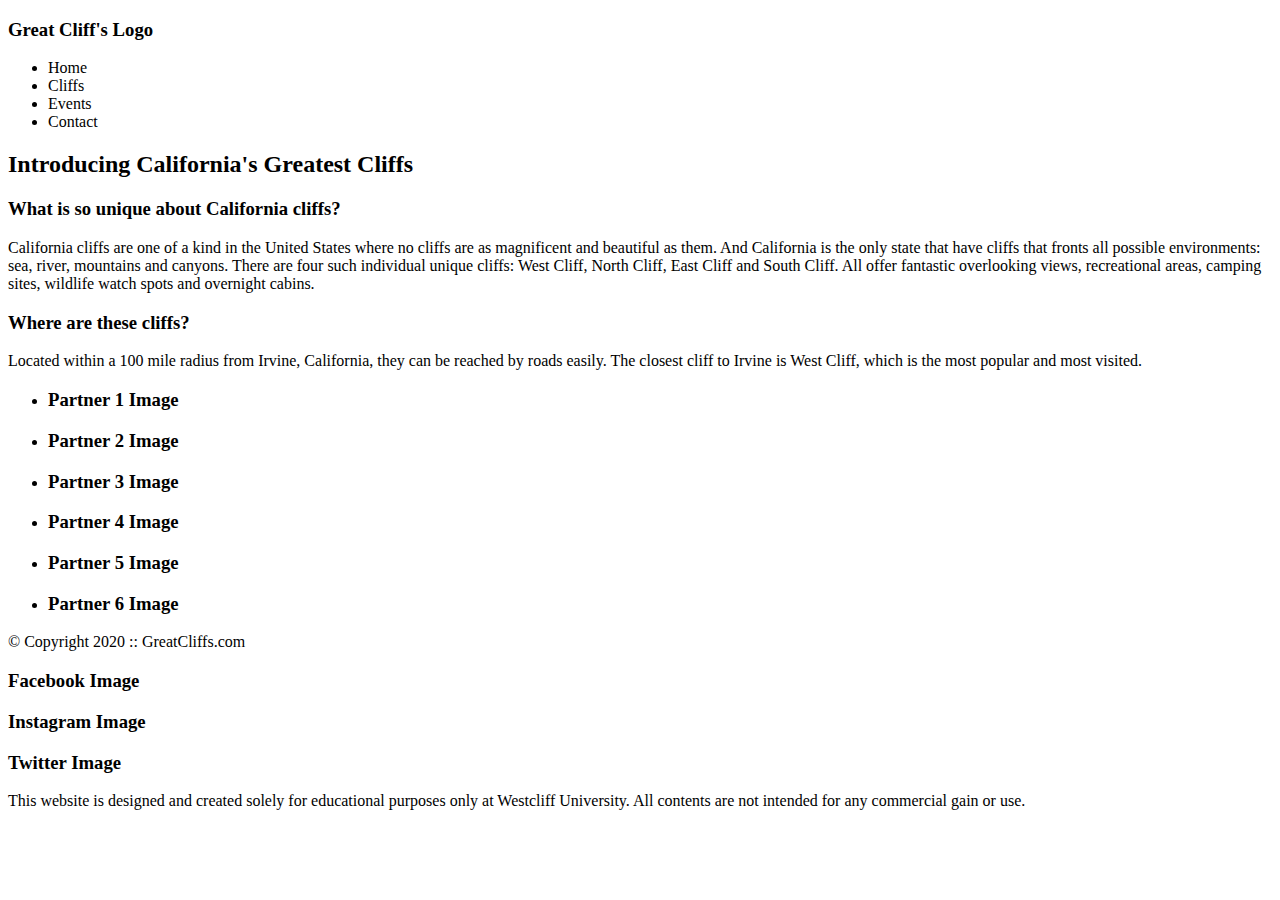
==== index.html @ 24663417 "week1 day1 hw" ====
<!DOCTYPE html>
<head>
    <title></title>
    <meta charset="utf-8">
</head>
<body>
    <!-- Container to wrap everything -->
    <div id="container">
        <header>
            <!-- Main Header -->
            <div class="main-header">
                <div class="logo">
                    <h3>Great Cliff's Logo</h3>
                    <!-- Main Menu -->
                    <nav class="main-menu">
                        <ul>
                            <li>Home</li>
                            <li>Cliffs</li>
                            <li>Events</li>
                            <li>Contact</li>
                        </ul>
                    </nav>
                </div>
            </div>
        </header>
        <!-- Main Content -->
        <main>
            <h2>Introducing California's Greatest Cliffs</h2>
            <h3>What is so unique about California cliffs?</h3>
            <p>California cliffs are one of a kind in the United States where no cliffs are as magnificent and beautiful as them. And California is the only state that have cliffs that fronts all possible environments: sea, river, mountains and canyons. There are four such individual unique cliffs: West Cliff, North Cliff, East Cliff and South Cliff. All offer fantastic overlooking views, recreational areas, camping sites, wildlife watch spots and overnight cabins.</p>
            <h3>Where are these cliffs?</h3>
            <p>Located within a 100 mile radius from Irvine, California, they can be reached by roads easily. The closest cliff to Irvine is West Cliff, which is the most popular and most visited.</p>
        </main>
        <section>
            <ul id="partners">
                <li class="partner"><h3>Partner 1 Image</h3></li>
                <li class="partner"><h3>Partner 2 Image</h3></li>
                <li class="partner"><h3>Partner 3 Image</h3></li>
                <li class="partner"><h3>Partner 4 Image</h3></li>
                <li class="partner"><h3>Partner 5 Image</h3></li>
                <li class="partner"><h3>Partner 6 Image</h3></li>
            </ul>
        </section>
        <!-- Footer -->
        <footer>
            <div id="nondisclaimer">
                <div class="copy">
                    &copy; Copyright 2020 :: GreatCliffs.com
                </div>
                <div class="social">
                    <h3>Facebook Image</h3>
                    <h3>Instagram Image</h3>
                    <h3>Twitter Image</h3>
                </div>
            </div>
            <div id="disclaimer">
                <p>This website is designed and created solely for educational purposes only at Westcliff University. All contents are not intended for any commercial gain or use.</p>
            </div>
        </footer>
    </div>
</body>
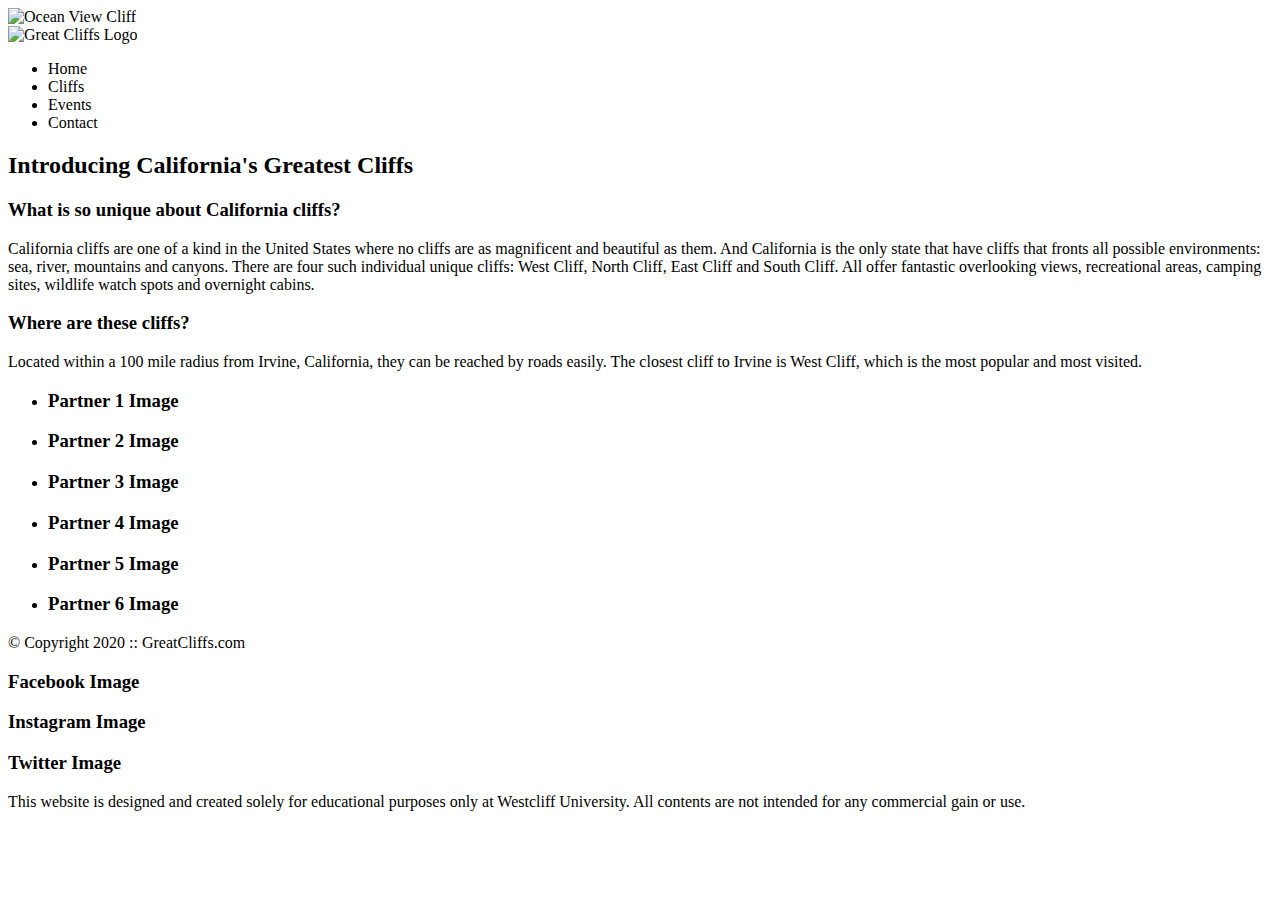
==== commit 74b4ad80: "add activities" ====
--- a/index.html
+++ b/index.html
@@ -7,10 +7,11 @@
     <!-- Container to wrap everything -->
     <div id="container">
         <header>
+        <img src="images/cliff_ocean.jpg" alt="Ocean View Cliff" width="1280" height="564">
             <!-- Main Header -->
             <div class="main-header">
                 <div class="logo">
-                    <h3>Great Cliff's Logo</h3>
+                    <img src="images/logo.png" alt="Great Cliffs Logo" width="125">
                     <!-- Main Menu -->
                     <nav class="main-menu">
                         <ul>
@@ -58,4 +59,4 @@
             </div>
         </footer>
     </div>
-</body>+</body>
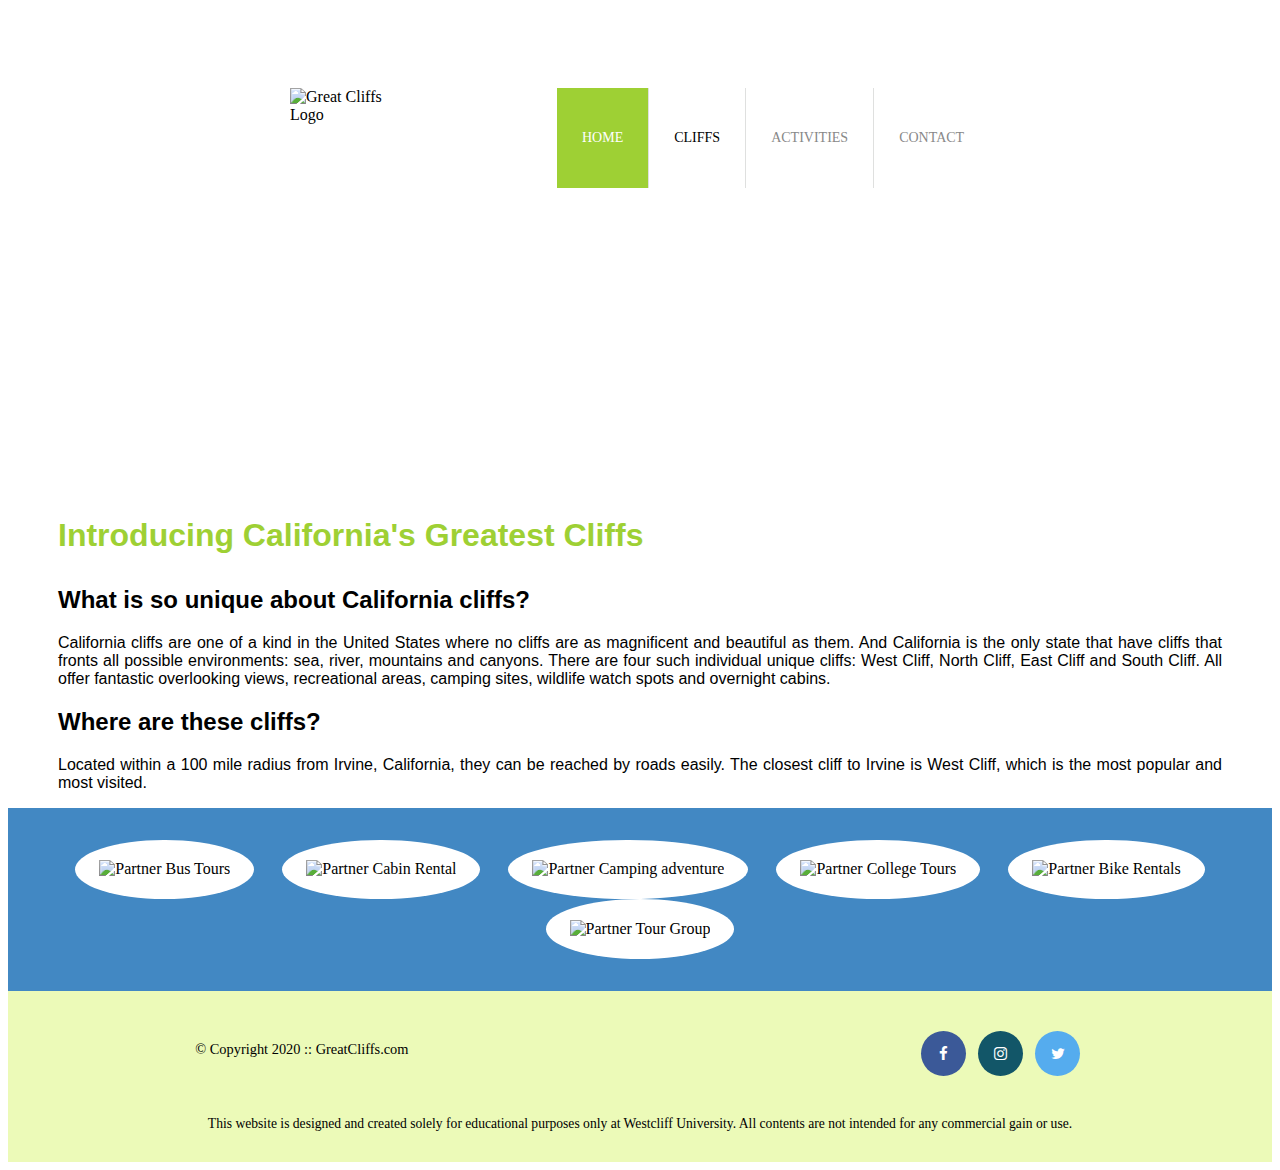
==== commit ae2b3754: "added more styling" ====
--- a/index.html
+++ b/index.html
@@ -1,13 +1,14 @@
 <!DOCTYPE html>
 <head>
-    <title></title>
+    <title>Cliffs Home</title>
     <meta charset="utf-8">
+    <link rel="stylesheet" href="https://cdnjs.cloudflare.com/ajax/libs/font-awesome/4.7.0/css/font-awesome.min.css">
+    <link rel="stylesheet" href="style.css"></link>
 </head>
-<body>
+<body id="home">
     <!-- Container to wrap everything -->
     <div id="container">
         <header>
-        <img src="images/cliff_ocean.jpg" alt="Ocean View Cliff" width="1280" height="564">
             <!-- Main Header -->
             <div class="main-header">
                 <div class="logo">
@@ -15,10 +16,10 @@
                     <!-- Main Menu -->
                     <nav class="main-menu">
                         <ul>
-                            <li>Home</li>
+                            <li class="active"><a href="index.html">Home</a></li>
                             <li>Cliffs</li>
-                            <li>Events</li>
-                            <li>Contact</li>
+                            <li><a href="activities.html">Activities</a></li>
+                            <li><a href="contact.html">Contact</a></li>
                         </ul>
                     </nav>
                 </div>
@@ -26,20 +27,33 @@
         </header>
         <!-- Main Content -->
         <main>
-            <h2>Introducing California's Greatest Cliffs</h2>
-            <h3>What is so unique about California cliffs?</h3>
+            <h1>Introducing California's Greatest Cliffs</h1>
+            <h2>What is so unique about California cliffs?</h2>
             <p>California cliffs are one of a kind in the United States where no cliffs are as magnificent and beautiful as them. And California is the only state that have cliffs that fronts all possible environments: sea, river, mountains and canyons. There are four such individual unique cliffs: West Cliff, North Cliff, East Cliff and South Cliff. All offer fantastic overlooking views, recreational areas, camping sites, wildlife watch spots and overnight cabins.</p>
-            <h3>Where are these cliffs?</h3>
+            <h2>Where are these cliffs?</h2>
             <p>Located within a 100 mile radius from Irvine, California, they can be reached by roads easily. The closest cliff to Irvine is West Cliff, which is the most popular and most visited.</p>
         </main>
+        <!-- Partners -->
         <section>
             <ul id="partners">
-                <li class="partner"><h3>Partner 1 Image</h3></li>
-                <li class="partner"><h3>Partner 2 Image</h3></li>
-                <li class="partner"><h3>Partner 3 Image</h3></li>
-                <li class="partner"><h3>Partner 4 Image</h3></li>
-                <li class="partner"><h3>Partner 5 Image</h3></li>
-                <li class="partner"><h3>Partner 6 Image</h3></li>
+                <li class="partner">
+                    <img src="images/partners/partner-bustour.png" alt="Partner Bus Tours">
+                </li>
+                <li class="partner">
+                    <img src="images/partners/partner-cabinrental.png" alt="Partner Cabin Rental">
+                </li>
+                <li class="partner">
+                    <img src="images/partners/partner-campingadv.png" alt="Partner Camping adventure">
+                </li>
+                <li class="partner">
+                    <img src="images/partners/partner-collegetours.png" alt="Partner College Tours">
+                </li>
+                <li class="partner">
+                    <img src="images/partners/partner-rentalbike.png" alt="Partner Bike Rentals">
+                </li>
+                <li class="partner">
+                    <img src="images/partners/partner-tourgroup.png" alt="Partner Tour Group">
+                </li>
             </ul>
         </section>
         <!-- Footer -->
@@ -49,9 +63,9 @@
                     &copy; Copyright 2020 :: GreatCliffs.com
                 </div>
                 <div class="social">
-                    <h3>Facebook Image</h3>
-                    <h3>Instagram Image</h3>
-                    <h3>Twitter Image</h3>
+                    <a href="#" class="fa fa-facebook"></a>
+                    <a href="#" class="fa fa-instagram"></a>
+                    <a href="#" class="fa fa-twitter"></a>
                 </div>
             </div>
             <div id="disclaimer">
--- a/style.css
+++ b/style.css
@@ -0,0 +1,262 @@
+/* Header */
+header {
+    width: 100%;
+    min-height: 400px;
+    padding-top: 3em;
+}
+#home header {
+    background: no-repeat url(images/cliff_ocean.jpg);
+    background-size: 1500px;
+}
+.main-header {
+    background-color: rgb(255, 255, 255, 0.8);
+    width: 700px;
+    margin: 2em auto 0 auto;
+    min-height: 100px;
+    height: 100px;
+}
+
+/* Navigation */
+.main-header .logo img {
+    width: 100px;
+    height: 100px;
+    margin: 0 2em 0 0;
+    float: left;
+}
+.main-menu {
+    margin-left: 227px;
+    font-weight: 400;
+}
+.main-menu ul li {
+    list-style-type: none;
+    /* display: inline-block; */
+    float: left;
+    padding-left: 25px;
+    padding-right: 25px;
+    border-left: 1px solid rgba(202, 204, 202, 0.6);
+    line-height: 100px;
+    text-transform: uppercase;
+    font-size: 14px;
+}
+.main-menu ul li a {
+    text-decoration: none;
+    color: #888;
+}
+.main-menu ul li a:hover {
+    color: #9ed034;
+}
+.main-menu ul li.active {
+    background: #9ed034;
+    border: none;
+}
+.main-menu ul li.active a {
+    color: #fff;
+}
+
+/* Main */
+main h1 {
+    font-family: Arial, Helvetica, sans-serif;
+    font-weight: bold;
+    color: #9ed034;
+    padding: 40px 50px 10px 50px;
+}
+main h2 {
+    font-family: Arial, Helvetica, sans-serif;
+    padding: 0 50px 0 50px;
+}
+main p {
+    font-family: Arial, Helvetica, sans-serif;
+    padding: 0 50px;
+    text-align: justify;
+}
+
+/* Partners */
+section {
+    width: 100%;
+    background-color: #4288C3;
+}
+section #partners {
+    width: 1200px;
+    padding: 2em 0 2em 0;
+    margin: 0 auto;
+    text-align: center;
+}
+section #partners .partner {
+    display: inline-block;
+    margin: 0 0.75em;
+    padding: 1.3em 1.5em;
+    background-color: #fff;
+    border-radius: 50%;
+}
+section #partners .partner img {
+    width: 90px;
+    height: 90px;
+}
+
+/* Footer */
+footer {
+    width: 100%;
+    height: 155px;
+    padding-bottom: 1em;
+    background-color: #ecfab8;
+}
+footer #nondisclaimer .copy {
+    padding: 3.5em 3.5em 3.5em 13em;
+    float: left;
+    font-size: 0.9em;
+}
+footer #nondisclaimer .social {
+    padding: 2.5em;
+    margin-right: 9.25em;
+    float: right;
+}
+footer #nondisclaimer .social .fa {
+    padding: 15px;
+    font-size: 15px;
+    width: 15px;
+    text-align: center;
+    text-decoration: none;
+    margin: 0 4px;
+    border-radius: 50%;
+}
+footer #nondisclaimer .social .fa:hover {
+    opacity: 0.7;
+}
+footer #nondisclaimer .social .fa-facebook {
+    background: #3B5998;
+    color: white;
+}
+footer #nondisclaimer .social .fa-instagram {
+    background: #125668;
+    color: white;
+}
+footer #nondisclaimer .social .fa-twitter {
+    background: #55ACEE;
+    color: white;
+}
+footer #disclaimer {
+    clear: both;
+}
+footer #disclaimer p {
+    font-size: 0.85em;
+    text-align: center;
+}
+
+/* Activities */
+#activities header {
+    background: no-repeat url(images/runfly.jpg);
+    background-size: 1500px;
+}
+table {
+    width: 1000px;
+    margin: 4em 4em 4em 4em;
+    font-family: Arial, Helvetica, sans-serif;
+}
+caption {
+    background: #852B1B;
+    height: 40px;
+    color: #fff;
+    font-size: 1.3em;
+    font-weight: bold;
+    padding-top: 0.7em;
+}
+thead {
+    background-color: #BDE1FF;
+}
+tbody {
+    background: #EEFFE6;
+    text-align: center;
+}
+th, td {
+    width: 225px;
+    height: 75px;
+    vertical-align: middle;
+    border: solid 1px #852B1B;
+}
+th:first-child {
+    width: 125px;
+    height: 50px;
+    background: #4977D1;
+    color: #fff;
+}
+td:first-child {
+    font-weight: bold;
+    background: #BDE1FF;
+}
+
+/* Contact */
+#contact header {
+    background: no-repeat url(images/cliff_rock.jpg);
+    background-size: 1500px;
+}
+
+/* Contact Info */
+.contactinfo {
+    font-family: Arial, Helvetica, sans-serif;
+    padding-left: 50px;
+    margin-top: 30px;
+}
+.contactinfo span:first-child {
+    font-weight: bold;
+    margin-right: 5px;
+}
+.contactinfo .phone {
+    margin-bottom: 10px;
+}
+
+/* Contact Form */
+#contact form {
+    padding: 30px 50px;
+    font-family: Arial, Helvetica, sans-serif;
+}
+fieldset {
+    border: 2px solid #9ed034;
+}
+fieldset legend {
+    color: #4977D1;
+    font-weight: bold;
+    text-transform: uppercase;
+    margin-bottom: 10px;
+}
+label {
+    margin-left: 15px;
+    font-weight: bold;
+}
+input {
+    margin-left: 15px;
+    margin-bottom: 15px;
+    width: 500px;
+}
+input[type="text"],
+input[type="email"] {
+    display: block;
+    height: 1.5em;
+}
+input[type="radio"] {
+    width: 12px;
+    margin-top: 10px;
+    margin-bottom: 15px;
+}
+form .selectmenu select {
+    width: 150px;
+    margin-top: 10px;
+    margin-bottom: 20px;
+    text-align: center;
+}
+form .commentbox textarea {
+    display: block;
+    margin-left: 15px;
+    height: 170px;
+    width: 500px;
+    resize: none;
+}
+form .button input[type="submit"] {
+    background-color: #4977D1;
+    color: #fff;
+    border: 0;
+    font-size: 15px;
+    font-weight: bold;
+    height: 40px;
+    width: 150px;
+    margin: 15px 0 10px 370px;
+}
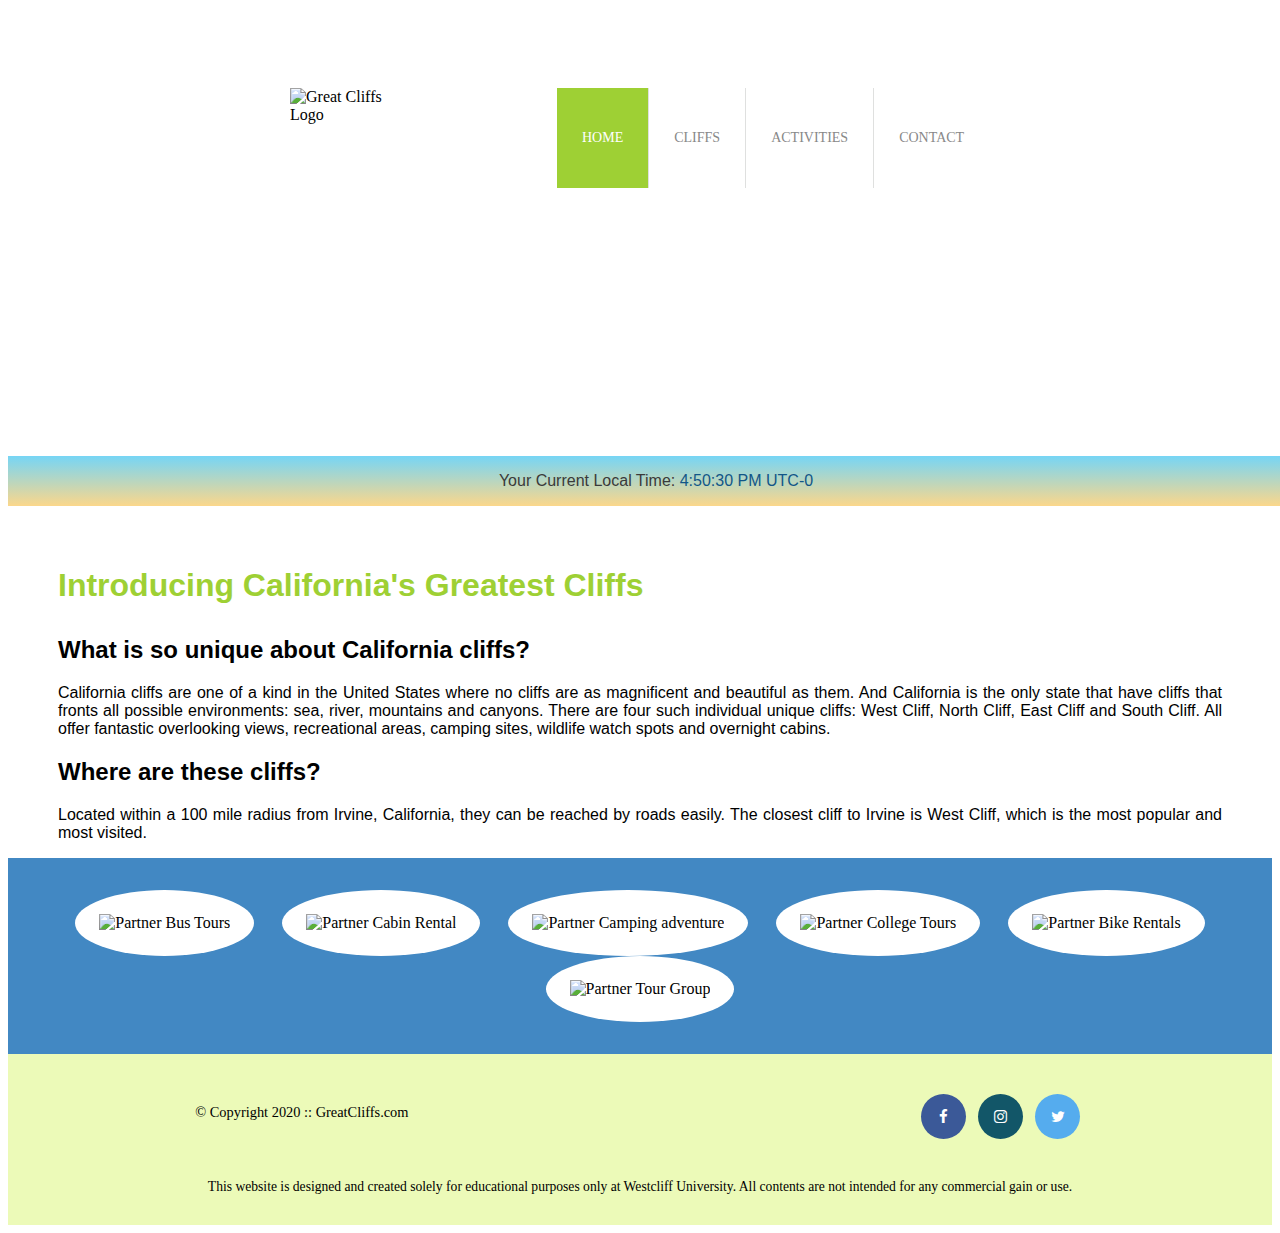
==== commit b408e03a: "Week3 day1 (#8)" ====
--- a/index.html
+++ b/index.html
@@ -17,7 +17,7 @@
                     <nav class="main-menu">
                         <ul>
                             <li class="active"><a href="index.html">Home</a></li>
-                            <li>Cliffs</li>
+                            <li><a href="cliffs.html">Cliffs</a></li>
                             <li><a href="activities.html">Activities</a></li>
                             <li><a href="contact.html">Contact</a></li>
                         </ul>
@@ -25,6 +25,10 @@
                 </div>
             </div>
         </header>
+        <section id="timeofday">
+            <span>Your Current Local Time: </span>
+            <span id="clock"></span>
+        </section>
         <!-- Main Content -->
         <main>
             <h1>Introducing California's Greatest Cliffs</h1>
@@ -73,4 +77,25 @@
             </div>
         </footer>
     </div>
+    <script>
+        const minuteDiffToTZ = {240: "ET", 300: "MT", 360: "MT", 420: "PT"}  // does not handle daylight savings
+        function currentTime() {
+            var date = new Date();
+            var hour = date.getHours();
+            var minute = date.getMinutes();
+            var second = date.getSeconds();
+            var ampm;  // "AM" or "PM"
+            var minuteDiff = date.getTimezoneOffset();
+            var timeZone;
+            minute = (minute < 10 ? "0" : "") + minute
+            second = (second < 10 ? "0" : "") + second
+            timeZone = minuteDiffToTZ[minuteDiff] || "UTC" + (minuteDiff >= 0 ? "-" : "") + minuteDiff / 60;
+            ampm = hour < 12 ? "AM" : "PM"
+            hour = hour > 12 ? hour - 12 : hour
+            var time = `${hour}:${minute}:${second} ${ampm} ${timeZone}`;
+            document.getElementById("clock").innerText = time;
+        }
+        currentTime();
+        setInterval(currentTime, 1000);
+    </script>
 </body>
--- a/style.css
+++ b/style.css
@@ -4,6 +4,8 @@
     min-height: 400px;
     padding-top: 3em;
 }
+
+/* Home */
 #home header {
     background: no-repeat url(images/cliff_ocean.jpg);
     background-size: 1500px;
@@ -29,7 +31,6 @@
 }
 .main-menu ul li {
     list-style-type: none;
-    /* display: inline-block; */
     float: left;
     padding-left: 25px;
     padding-right: 25px;
@@ -53,6 +54,18 @@
     color: #fff;
 }
 
+#timeofday {
+    background-image: linear-gradient(0deg, rgba(251, 215, 139, 1) 0%, rgba(118,213, 245, 1) 100%);
+    padding: 1em;
+    font-family: Arial, Helvetica, sans-serif;
+    color: #3a3a3a;
+    text-align: center;
+    
+}
+#timeofday #clock {
+    color: #125688;
+}
+
 /* Main */
 main h1 {
     font-family: Arial, Helvetica, sans-serif;
@@ -84,7 +97,7 @@
 section #partners .partner {
     display: inline-block;
     margin: 0 0.75em;
-    padding: 1.3em 1.5em;
+    padding: 1.5em 1.5em;
     background-color: #fff;
     border-radius: 50%;
 }
@@ -142,6 +155,35 @@
     text-align: center;
 }
 
+/* Cliffs */
+#cliffs header {
+    background: no-repeat url(images/forest_cliff.jpg);
+    background-size: 1500px;
+}
+#cliffs main .cliff-snapshots {
+    text-align: center;
+    background-color: #fff;
+    width: 1200px;
+    padding: 0 50px 50px 0;
+    margin: 0 auto;
+}
+#cliffs main .cliff-snapshots ul li {
+    display: inline-block;
+    margin: 15px 15px;
+}
+#cliffs main .cliff-snapshots ul .snapshot img {
+    width: 480px;
+    height: 230px;
+}
+#cliffs main .cliff-snapshots ul .snapshot .image-text {
+    font-family: Arial, Helvetica, sans-serif;
+    font-size: 16px;
+    font-weight: bold;
+    color: #fff;
+    padding: 10px;
+    background-color: #852B1B;
+}
+
 /* Activities */
 #activities header {
     background: no-repeat url(images/runfly.jpg);
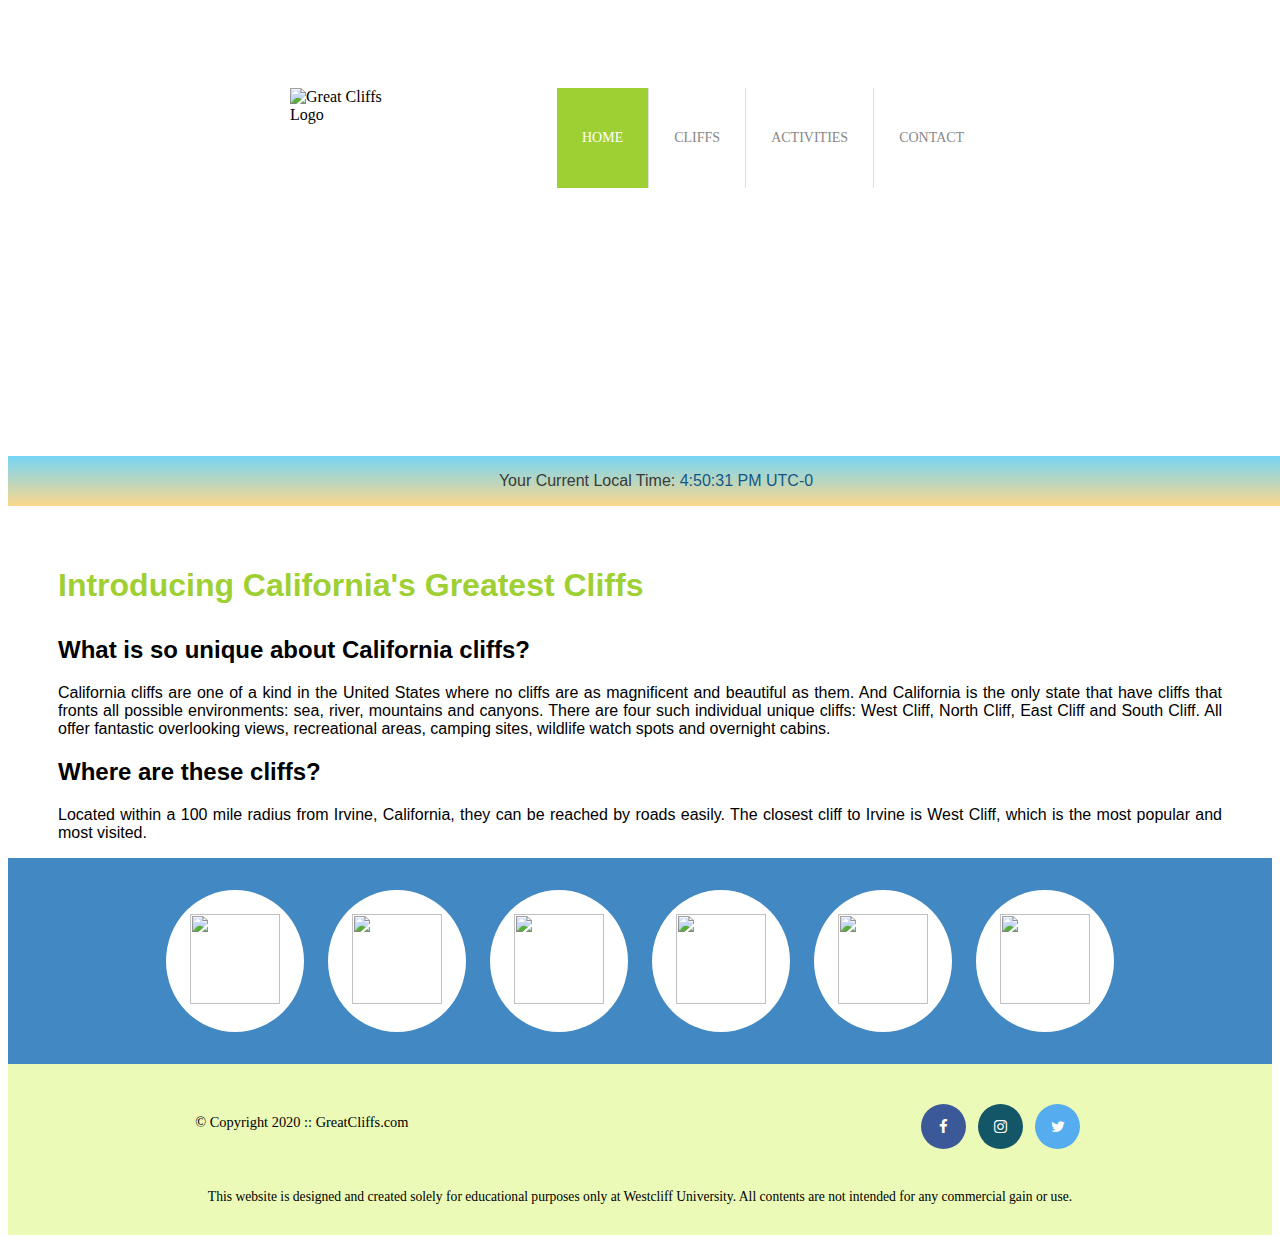
==== commit 14221cfd: "Week3 day2 (#9)" ====
--- a/index.html
+++ b/index.html
@@ -40,24 +40,12 @@
         <!-- Partners -->
         <section>
             <ul id="partners">
-                <li class="partner">
-                    <img src="images/partners/partner-bustour.png" alt="Partner Bus Tours">
-                </li>
-                <li class="partner">
-                    <img src="images/partners/partner-cabinrental.png" alt="Partner Cabin Rental">
-                </li>
-                <li class="partner">
-                    <img src="images/partners/partner-campingadv.png" alt="Partner Camping adventure">
-                </li>
-                <li class="partner">
-                    <img src="images/partners/partner-collegetours.png" alt="Partner College Tours">
-                </li>
-                <li class="partner">
-                    <img src="images/partners/partner-rentalbike.png" alt="Partner Bike Rentals">
-                </li>
-                <li class="partner">
-                    <img src="images/partners/partner-tourgroup.png" alt="Partner Tour Group">
-                </li>
+                <!-- <li class="partner"><img src="images/partners/partner-bustour.png" alt="Partner Bus Tours"></li> -->
+                <!-- <li class="partner"><img src="images/partners/partner-cabinrental.png" alt="Partner Cabin Rental"></li> -->
+                <!-- <li class="partner"><img src="images/partners/partner-campingadv.png" alt="Partner Camping adventure"></li> -->
+                <!-- <li class="partner"><img src="images/partners/partner-collegetours.png" alt="Partner College Tours"></li> -->
+                <!-- <li class="partner"><img src="images/partners/partner-rentalbike.png" alt="Partner Bike Rentals"></li> -->
+                <!-- <li class="partner"><img src="images/partners/partner-tourgroup.png" alt="Partner Tour Group"></li> -->
             </ul>
         </section>
         <!-- Footer -->
@@ -77,6 +65,7 @@
             </div>
         </footer>
     </div>
+    <!-- Script for time of day -->
     <script>
         const minuteDiffToTZ = {240: "ET", 300: "MT", 360: "MT", 420: "PT"}  // does not handle daylight savings
         function currentTime() {
@@ -98,4 +87,18 @@
         currentTime();
         setInterval(currentTime, 1000);
     </script>
+    <!-- Script for partners -->
+    <script>
+        const partnersId = "partners"
+        const partnerClass = "partner"
+        const partnersFolder = `images/${partnersId}`
+        const partnerNames = ["bustour", "cabinrental", "campingadv", "collegetours", "rentalbike", "tourgroup"];
+        var partners = [];
+        for (var i=0; i<partnerNames.length; i++) {
+            var imageName = `${partnerClass}-${partnerNames[i]}.png`
+            var imageElem = `<img src='${partnersFolder}/${imageName}'>`;
+            partners.push(`<li class=${partnerClass}> ${imageElem} </li>`);
+        }
+        document.getElementById(partnersId).innerHTML = partners.join('');
+    </script>
 </body>
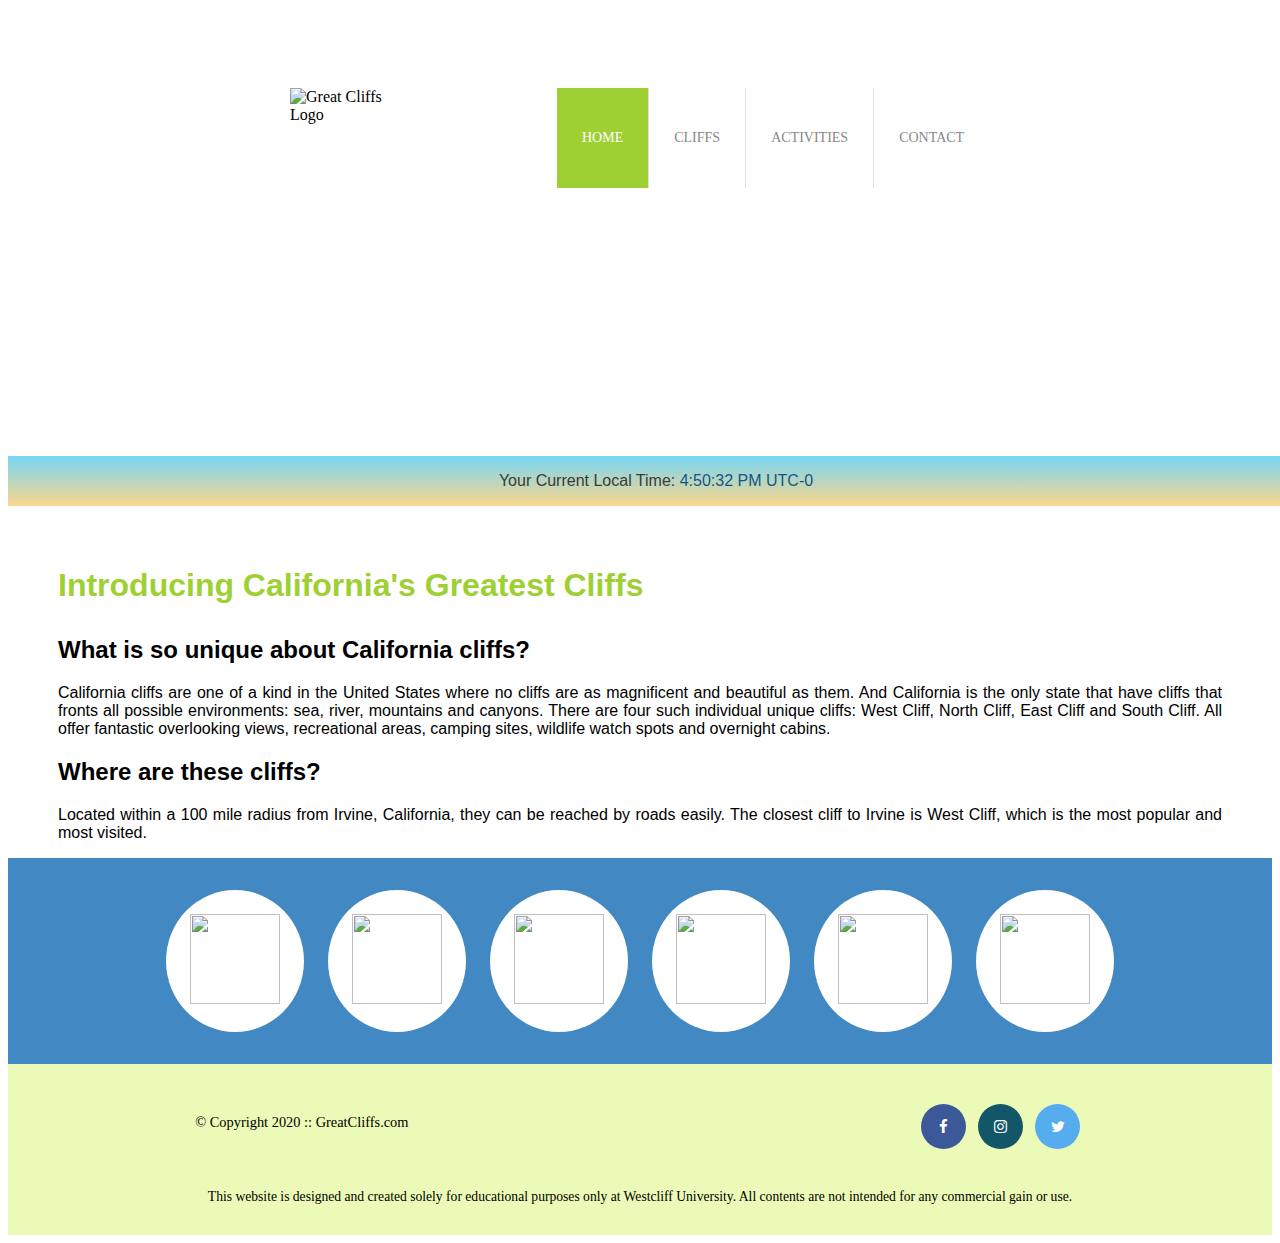
==== commit 19118631: "move js to folder" ====
--- a/index.html
+++ b/index.html
@@ -39,14 +39,7 @@
         </main>
         <!-- Partners -->
         <section>
-            <ul id="partners">
-                <!-- <li class="partner"><img src="images/partners/partner-bustour.png" alt="Partner Bus Tours"></li> -->
-                <!-- <li class="partner"><img src="images/partners/partner-cabinrental.png" alt="Partner Cabin Rental"></li> -->
-                <!-- <li class="partner"><img src="images/partners/partner-campingadv.png" alt="Partner Camping adventure"></li> -->
-                <!-- <li class="partner"><img src="images/partners/partner-collegetours.png" alt="Partner College Tours"></li> -->
-                <!-- <li class="partner"><img src="images/partners/partner-rentalbike.png" alt="Partner Bike Rentals"></li> -->
-                <!-- <li class="partner"><img src="images/partners/partner-tourgroup.png" alt="Partner Tour Group"></li> -->
-            </ul>
+            <ul id="partners"></ul>
         </section>
         <!-- Footer -->
         <footer>
@@ -65,40 +58,6 @@
             </div>
         </footer>
     </div>
-    <!-- Script for time of day -->
-    <script>
-        const minuteDiffToTZ = {240: "ET", 300: "MT", 360: "MT", 420: "PT"}  // does not handle daylight savings
-        function currentTime() {
-            var date = new Date();
-            var hour = date.getHours();
-            var minute = date.getMinutes();
-            var second = date.getSeconds();
-            var ampm;  // "AM" or "PM"
-            var minuteDiff = date.getTimezoneOffset();
-            var timeZone;
-            minute = (minute < 10 ? "0" : "") + minute
-            second = (second < 10 ? "0" : "") + second
-            timeZone = minuteDiffToTZ[minuteDiff] || "UTC" + (minuteDiff >= 0 ? "-" : "") + minuteDiff / 60;
-            ampm = hour < 12 ? "AM" : "PM"
-            hour = hour > 12 ? hour - 12 : hour
-            var time = `${hour}:${minute}:${second} ${ampm} ${timeZone}`;
-            document.getElementById("clock").innerText = time;
-        }
-        currentTime();
-        setInterval(currentTime, 1000);
-    </script>
-    <!-- Script for partners -->
-    <script>
-        const partnersId = "partners"
-        const partnerClass = "partner"
-        const partnersFolder = `images/${partnersId}`
-        const partnerNames = ["bustour", "cabinrental", "campingadv", "collegetours", "rentalbike", "tourgroup"];
-        var partners = [];
-        for (var i=0; i<partnerNames.length; i++) {
-            var imageName = `${partnerClass}-${partnerNames[i]}.png`
-            var imageElem = `<img src='${partnersFolder}/${imageName}'>`;
-            partners.push(`<li class=${partnerClass}> ${imageElem} </li>`);
-        }
-        document.getElementById(partnersId).innerHTML = partners.join('');
-    </script>
+    <script src="js/digclock.js"></script>
+    <script src="js/site_scripts.js"></script>
 </body>
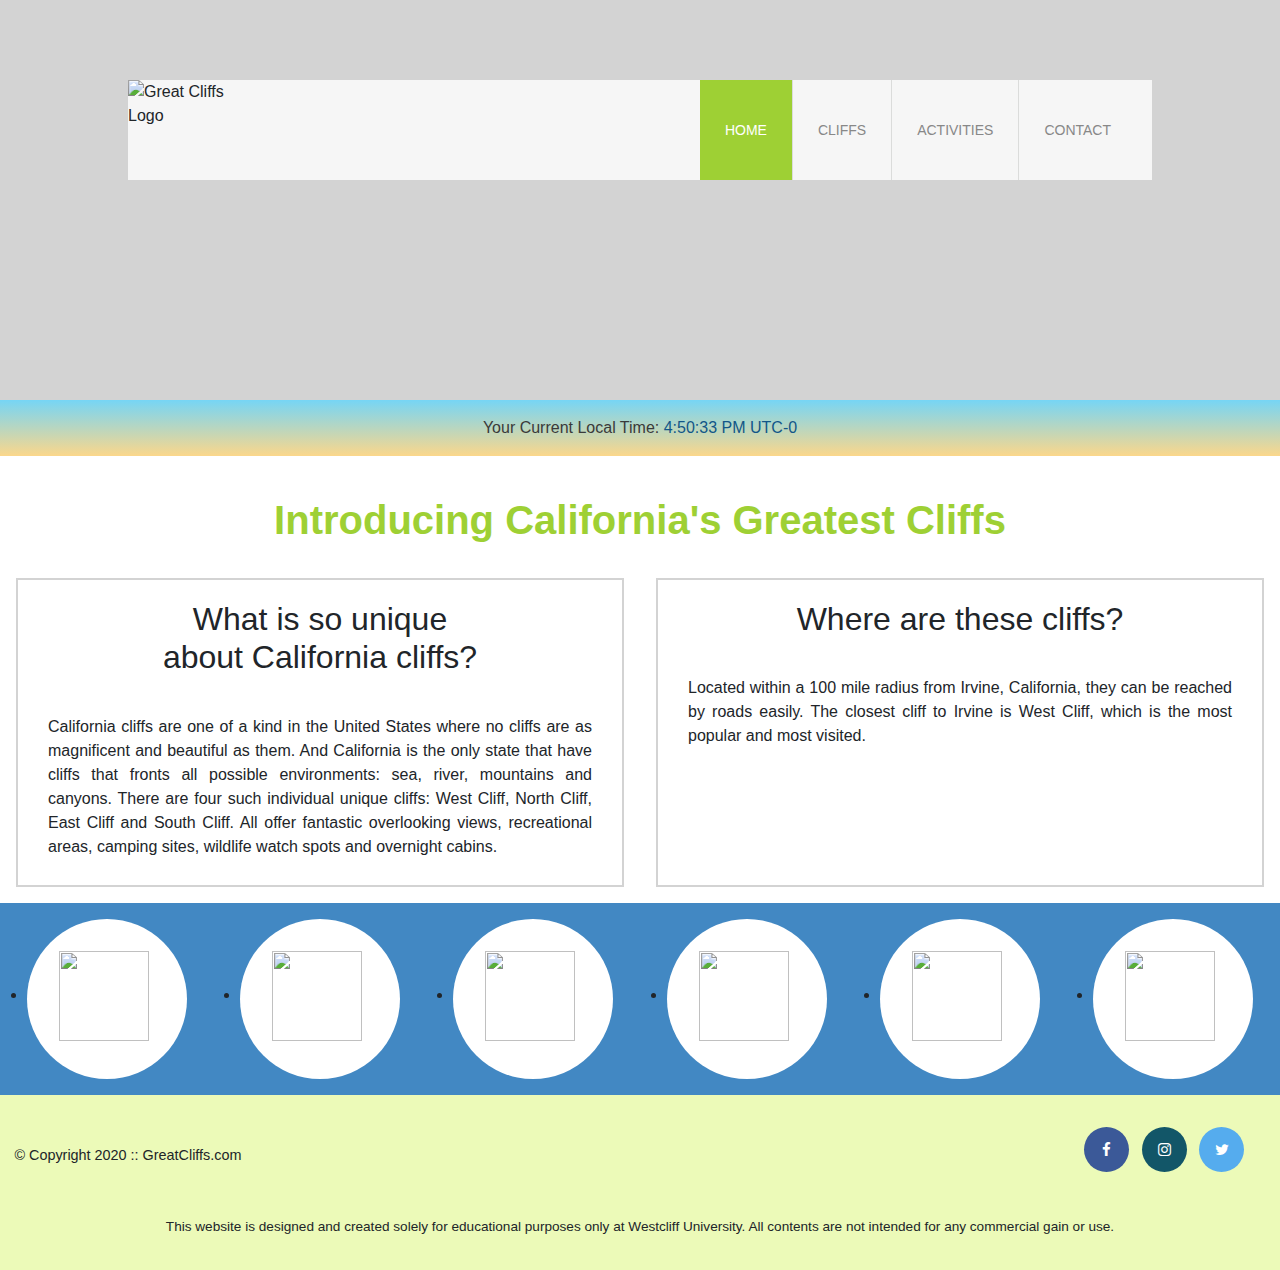
==== commit 90908593: "responsive main and footer" ====
--- a/index.html
+++ b/index.html
@@ -1,9 +1,17 @@
 <!DOCTYPE html>
+<html lang="en">
 <head>
-    <title>Cliffs Home</title>
+    <title>Cliffs Activities</title>
     <meta charset="utf-8">
+    <meta name="viewport" content="width=device-width, initial-scale=1, shrink-to-fit=no">
+    
+    <link rel="stylesheet" href="https://maxcdn.bootstrapcdn.com/bootstrap/4.5.2/css/bootstrap.min.css">
     <link rel="stylesheet" href="https://cdnjs.cloudflare.com/ajax/libs/font-awesome/4.7.0/css/font-awesome.min.css">
-    <link rel="stylesheet" href="style.css"></link>
+    <link rel="stylesheet" href="style.css">
+
+    <script src="https://ajax.googleapis.com/ajax/libs/jquery/3.5.1/jquery.min.js"></script>
+    <script src="https://cdnjs.cloudflare.com/ajax/libs/popper.js/1.16.0/umd/popper.min.js"></script>
+    <script src="https://maxcdn.bootstrapcdn.com/bootstrap/4.5.2/js/bootstrap.min.js"></script>
 </head>
 <body id="home">
     <!-- Container to wrap everything -->
@@ -11,18 +19,33 @@
         <header>
             <!-- Main Header -->
             <div class="main-header">
+                <!-- Logo -->
                 <div class="logo">
                     <img src="images/logo.png" alt="Great Cliffs Logo" width="125">
-                    <!-- Main Menu -->
-                    <nav class="main-menu">
-                        <ul>
-                            <li class="active"><a href="index.html">Home</a></li>
-                            <li><a href="cliffs.html">Cliffs</a></li>
-                            <li><a href="activities.html">Activities</a></li>
-                            <li><a href="contact.html">Contact</a></li>
+                </div>
+                <!-- Main Menu -->
+                <nav class="navbar navbar-expand-lg main-menu navbar-light">
+                    <!-- Hamburger Menu Button -->
+                    <button class="navbar-toggler" type="button" data-toggle="collapse" data-target="#navbarNavDropdown" aria-controls="navbarNavDropdown" aria-expanded="false" aria-label="Toggle navigation">
+                        <span class="navbar-toggler-icon"></span>
+                    </button>
+                    <div class="collapse navbar-collapse" id="navbarNavDropdown">
+                        <ul class="navbar-nav">
+                            <li class="nav-item active">
+                                <a href="index.html">Home</a>
+                            </li>
+                            <li class="nav-item">
+                                <a href="cliffs.html">Cliffs</a>
+                            </li>
+                            <li class="nav-item">
+                                <a href="activities.html">Activities</a>
+                            </li>
+                            <li class="nav-item">
+                                <a href="contact.html">Contact</a>
+                            </li>
                         </ul>
-                    </nav>
-                </div>
+                    </div>
+                </nav>
             </div>
         </header>
         <section id="timeofday">
@@ -32,14 +55,20 @@
         <!-- Main Content -->
         <main>
             <h1>Introducing California's Greatest Cliffs</h1>
-            <h2>What is so unique about California cliffs?</h2>
-            <p>California cliffs are one of a kind in the United States where no cliffs are as magnificent and beautiful as them. And California is the only state that have cliffs that fronts all possible environments: sea, river, mountains and canyons. There are four such individual unique cliffs: West Cliff, North Cliff, East Cliff and South Cliff. All offer fantastic overlooking views, recreational areas, camping sites, wildlife watch spots and overnight cabins.</p>
-            <h2>Where are these cliffs?</h2>
-            <p>Located within a 100 mile radius from Irvine, California, they can be reached by roads easily. The closest cliff to Irvine is West Cliff, which is the most popular and most visited.</p>
+            <div class="mainTB">
+                <div>
+                    <h2>What is so unique about California cliffs?</h2>
+                    <p>California cliffs are one of a kind in the United States where no cliffs are as magnificent and beautiful as them. And California is the only state that have cliffs that fronts all possible environments: sea, river, mountains and canyons. There are four such individual unique cliffs: West Cliff, North Cliff, East Cliff and South Cliff. All offer fantastic overlooking views, recreational areas, camping sites, wildlife watch spots and overnight cabins.</p>
+                </div>
+                <div>
+                    <h2>Where are these cliffs?</h2>
+                    <p>Located within a 100 mile radius from Irvine, California, they can be reached by roads easily. The closest cliff to Irvine is West Cliff, which is the most popular and most visited.</p>
+                </div>
+            </div>
         </main>
         <!-- Partners -->
         <section>
-            <ul id="partners"></ul>
+            <div id="partners"></div>
         </section>
         <!-- Footer -->
         <footer>
@@ -61,3 +90,5 @@
     <script src="js/digclock.js"></script>
     <script src="js/site_scripts.js"></script>
 </body>
+
+</html>
--- a/style.css
+++ b/style.css
@@ -1,37 +1,34 @@
-/* Header */
+/* Common */
 header {
     width: 100%;
     min-height: 400px;
     padding-top: 3em;
 }
 
-/* Home */
-#home header {
-    background: no-repeat url(images/cliff_ocean.jpg);
-    background-size: 1500px;
-}
 .main-header {
     background-color: rgb(255, 255, 255, 0.8);
-    width: 700px;
+    width: 80%;
     margin: 2em auto 0 auto;
     min-height: 100px;
     height: 100px;
-}
-
-/* Navigation */
+    display: flex;
+    justify-content: flex-end;
+}
 .main-header .logo img {
     width: 100px;
     height: 100px;
     margin: 0 2em 0 0;
     float: left;
 }
+
+/* Navigation */
 .main-menu {
-    margin-left: 227px;
     font-weight: 400;
+    margin-left: auto;
 }
 .main-menu ul li {
     list-style-type: none;
-    float: left;
+    display: inline-block;
     padding-left: 25px;
     padding-right: 25px;
     border-left: 1px solid rgba(202, 204, 202, 0.6);
@@ -66,20 +63,39 @@
     color: #125688;
 }
 
+/* Home */
+#home header {
+    width: 100%;
+    background: no-repeat lightgrey url(images/cliff_ocean.jpg);
+    background-position: center center;
+    background-attachment: fixed;
+    background-size: cover;
+}
+
 /* Main */
+main {
+    font-family: Arial, Helvetica, sans-serif;
+}
+main .mainTB {
+    display: grid;
+}
+main .mainTB div {
+    border: 2px solid lightgrey;
+    margin: 1em;
+}
 main h1 {
-    font-family: Arial, Helvetica, sans-serif;
     font-weight: bold;
     color: #9ed034;
     padding: 40px 50px 10px 50px;
+    text-align: center;
 }
 main h2 {
-    font-family: Arial, Helvetica, sans-serif;
-    padding: 0 50px 0 50px;
+    padding: 20px;
+    text-align: center;
+    text-wrap: balance;
 }
 main p {
-    font-family: Arial, Helvetica, sans-serif;
-    padding: 0 50px;
+    padding: 10px 30px;
     text-align: justify;
 }
 
@@ -88,18 +104,17 @@
     width: 100%;
     background-color: #4288C3;
 }
-section #partners {
-    width: 1200px;
-    padding: 2em 0 2em 0;
-    margin: 0 auto;
-    text-align: center;
-}
-section #partners .partner {
-    display: inline-block;
-    margin: 0 0.75em;
-    padding: 1.5em 1.5em;
+#partners {
+    display: grid;
+    justify-items: center;
+}
+#partners .partner {
+    height: 10em;
+    width: 10em;
+    margin: 1em 0.5em 1em 0.5em;
+    padding: 2em 2em;
     background-color: #fff;
-    border-radius: 50%;
+    border-radius: 100%;
 }
 section #partners .partner img {
     width: 90px;
@@ -109,24 +124,23 @@
 /* Footer */
 footer {
     width: 100%;
-    height: 155px;
+    height: 100%;
     padding-bottom: 1em;
     background-color: #ecfab8;
 }
 footer #nondisclaimer .copy {
-    padding: 3.5em 3.5em 3.5em 13em;
+    padding: 3.5em 1em 3.5em 1em;
     float: left;
     font-size: 0.9em;
 }
 footer #nondisclaimer .social {
-    padding: 2.5em;
-    margin-right: 9.25em;
+    padding: 2em;
     float: right;
 }
 footer #nondisclaimer .social .fa {
     padding: 15px;
     font-size: 15px;
-    width: 15px;
+    width: 45px;
     text-align: center;
     text-decoration: none;
     margin: 0 4px;
@@ -158,7 +172,10 @@
 /* Cliffs */
 #cliffs header {
     background: no-repeat url(images/forest_cliff.jpg);
-    background-size: 1500px;
+    background-position: center center;
+    background-attachment: fixed;
+    background-size: cover;
+    width: 100%;
 }
 #cliffs main .cliff-snapshots {
     text-align: center;
@@ -187,49 +204,106 @@
 /* Activities */
 #activities header {
     background: no-repeat url(images/runfly.jpg);
-    background-size: 1500px;
-}
-table {
-    width: 1000px;
-    margin: 4em 4em 4em 4em;
-    font-family: Arial, Helvetica, sans-serif;
-}
-caption {
+    background-position: center center;
+    background-attachment: fixed;
+    background-size: cover;
+    width: 100%;
+}
+#activityTable table {
+    border-spacing: 5px 1rem;
+    font-family: Arial, Helvetica, sans-serif;
+}
+#activityTable caption {
+    caption-side: top;
+    text-align: center;
     background: #852B1B;
-    height: 40px;
     color: #fff;
     font-size: 1.3em;
     font-weight: bold;
-    padding-top: 0.7em;
-}
-thead {
+}
+#activityTable thead {
     background-color: #BDE1FF;
 }
-tbody {
+#activityTable thead th:first-child {
+    width: 125px;
+    height: 50px;
+    background: #4977D1;
+    color: #fff;
+}
+#activityTable tbody {
     background: #EEFFE6;
     text-align: center;
 }
-th, td {
+#activityTable th, #activityTable td {
     width: 225px;
     height: 75px;
     vertical-align: middle;
-    border: solid 1px #852B1B;
-}
-th:first-child {
-    width: 125px;
-    height: 50px;
-    background: #4977D1;
-    color: #fff;
-}
-td:first-child {
+    text-align: center;
+    border: 1px solid #852B1B;
+
+}
+
+#activityTable th {
     font-weight: bold;
     background: #BDE1FF;
+}
+
+.selectable:hover {
+    cursor: pointer;
+}
+.unselectable {
+    background-color: lightgrey;
+}
+.selected {
+    background-color: #29AB87;
+    color: #fff;
+    font-weight: bold;
+}
+
+#activities main #displaySelected {
+    font-family: Arial, Helvetica, sans-serif;
+    visibility: hidden;
+    margin: 0 auto 0 auto;
+    width: 700px;
+    border: 2px solid #29AB87;
+    padding: 0.75em;
+}
+
+#activities main #displaySelected #result {
+    display: inline-block;
+    margin: 0;
+    width: 500px;
+}
+
+#activities main #displaySelected #sendinfo {
+    display: flex;
+    justify-content: flex-end;
+    height: 25px;
+}
+
+#activities main #result {
+    min-height: 50px;
+    width: 300px;
+    padding: 0;
+}
+
+#activities main #result h4 {
+    margin-bottom: 1em;
+    font-size: 1.15em;
+}
+
+#activities main #displaySelected #sendinfo input[type="email"] {
+    width: 200px;
+    margin-right: 10px;
 }
 
 /* Contact */
 #contact header {
     background: no-repeat url(images/cliff_rock.jpg);
-    background-size: 1500px;
+    background-position: center center;
+    background-attachment: fixed;
+    background-size: cover;
+    width: 100%;
 }
 
 /* Contact Info */
@@ -258,25 +332,25 @@
     color: #4977D1;
     font-weight: bold;
     text-transform: uppercase;
-    margin-bottom: 10px;
+    margin: 20px;
 }
 label {
     margin-left: 15px;
     font-weight: bold;
-}
-input {
-    margin-left: 15px;
-    margin-bottom: 15px;
-    width: 500px;
 }
 input[type="text"],
 input[type="email"] {
     display: block;
     height: 1.5em;
+    width: 500px;
+    margin-left: 15px;
+    margin-bottom: 15px;
 }
 input[type="radio"] {
     width: 12px;
     margin-top: 10px;
+    margin-bottom: 15px;
+    margin-left: 15px;
     margin-bottom: 15px;
 }
 form .selectmenu select {
@@ -292,13 +366,102 @@
     width: 500px;
     resize: none;
 }
-form .button input[type="submit"] {
-    background-color: #4977D1;
+
+form .randomcode {
+    display: inline-block;
+}
+form .randomcode input {
+    margin-top: 20px;
+    height: 2em;
+    width: 130px;
+    float: left;
+    margin: 20px 20px 0 253px;
+}
+form .randomcode #codes {
+    padding: 10px;
+    background-color: lightgrey;
+    width: 100px;
+    text-align: center;
+    float: right;
+    margin-top: 15px;
+    margin-left: 10px;
+}
+
+form #submit {
+    /* background-color: #4977D1; */
     color: #fff;
     border: 0;
     font-size: 15px;
     font-weight: bold;
     height: 40px;
     width: 150px;
-    margin: 15px 0 10px 370px;
-}
+    margin: 0 0 10px 371px;
+}
+
+/* Media Queries */
+/* @media (max-width: 768px) {
+    footer #nondisclaimer .copy {
+        padding: 3.5em 0em 3.5em 0em;
+        text-align: center;
+        float: none;
+        font-size: 0.9em;
+      }
+      footer #nondisclaimer .social {
+        padding: 2.5em 0;
+        margin: 0;
+        text-align: center;
+        float: none;
+      }
+} */
+
+/* Navbar: collapse for lg- viewport */
+@media (max-width: 992px) {
+    .navbar-toggler {
+        position: absolute;
+        right:1em;
+    }
+    .main-menu ul {
+        padding: 5em 0;
+    }
+    .main-menu ul li {
+        line-height: 80px;
+        background-color:rgb(255, 255, 255);
+        border-bottom: 1px solid rgba(202, 204, 202);
+        font-size: large;
+    }
+}
+
+/* Partners: 2, 3, 6 cols for sm, md, lg+ viewport respectively */
+@media (min-width: 576px) {
+    #partners {
+        grid-template-columns: repeat(2, 1fr);
+    }
+}
+@media (min-width: 768px) {
+    #partners {
+        grid-template-columns: repeat(3, 1fr);
+    }
+}
+@media (min-width: 992px) {
+    #partners {
+        grid-template-columns: repeat(6, 1fr);
+    }
+}
+
+/* Main Text Box: 2 cols for md+ viewport */
+@media (min-width: 768px) {
+    .mainTB {
+        grid-template-columns: repeat(2, 1fr);
+    }
+}
+
+/* Nondisclaimer: stack and thin for md- viewport */
+@media (max-width: 768px) {
+    footer #nondisclaimer {
+        display: grid;
+        justify-items: center;
+    }
+    footer #nondisclaimer .copy {
+        padding: 2em 0 0 0;
+    }
+}
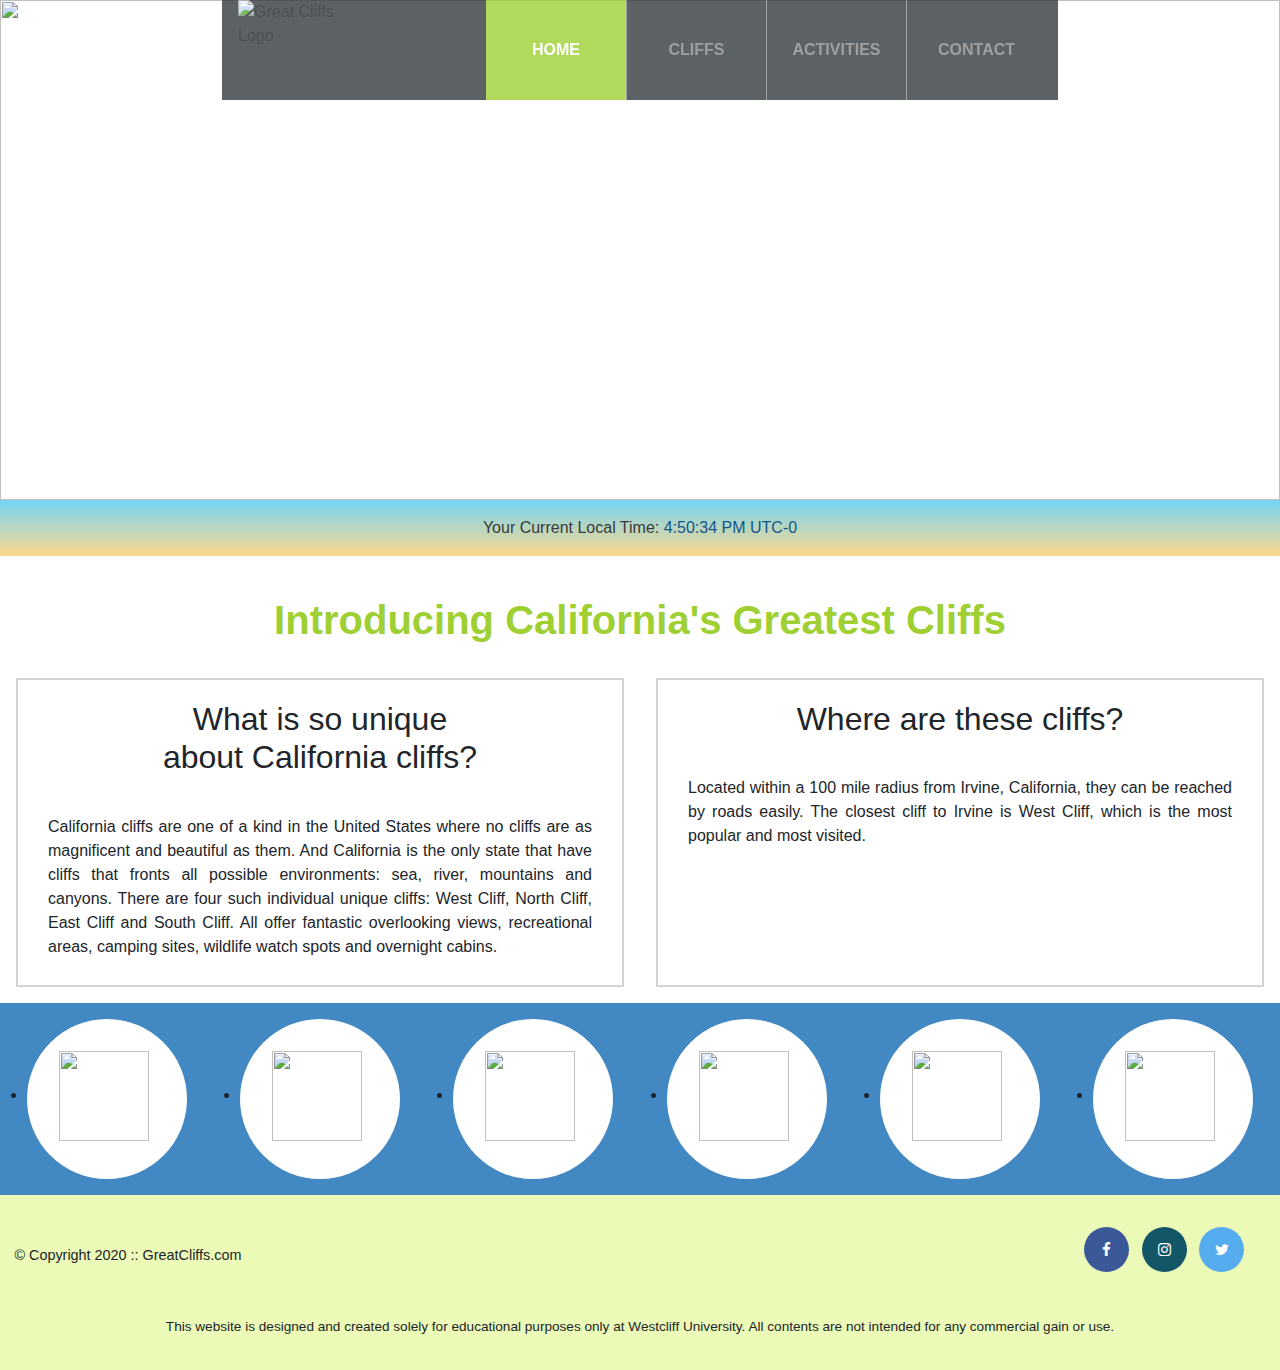
==== commit 8f874ecf: "fixed header sticky top" ====
--- a/index.html
+++ b/index.html
@@ -14,79 +14,87 @@
     <script src="https://maxcdn.bootstrapcdn.com/bootstrap/4.5.2/js/bootstrap.min.js"></script>
 </head>
 <body id="home">
-    <!-- Container to wrap everything -->
-    <div id="container">
-        <header>
-            <!-- Main Header -->
-            <div class="main-header">
-                <!-- Logo -->
-                <div class="logo">
-                    <img src="images/logo.png" alt="Great Cliffs Logo" width="125">
+    <!-- Main Header -->
+    <header class="main-header sticky-top">
+        <div class="navbar navbar-expand-lg navbar-dark bg-dark">
+            <!-- Logo -->
+            <div class="logo">
+                <img src="images/logo.png" alt="Great Cliffs Logo" width="125">
+            </div>
+
+            <!-- Main Menu -->
+            <nav class="main-menu navbar navbar-expand-lg">
+                <!-- Hamburger Menu Button -->
+                <button class="navbar-toggler" type="button" data-toggle="collapse" data-target="#navbarNavDropdown" aria-controls="navbarNavDropdown" aria-expanded="false" aria-label="Toggle navigation">
+                    <span class="navbar-toggler-icon"></span>
+                </button>
+                <div class="collapse navbar-collapse" id="navbarNavDropdown">
+                    <ul class="navbar-nav">
+                        <li class="nav-item active">
+                            <a href="index.html">Home</a>
+                        </li>
+                        <li class="nav-item">
+                            <a href="cliffs.html">Cliffs</a>
+                        </li>
+                        <li class="nav-item">
+                            <a href="activities.html">Activities</a>
+                        </li>
+                        <li class="nav-item">
+                            <a href="contact.html">Contact</a>
+                        </li>
+                    </ul>
                 </div>
-                <!-- Main Menu -->
-                <nav class="navbar navbar-expand-lg main-menu navbar-light">
-                    <!-- Hamburger Menu Button -->
-                    <button class="navbar-toggler" type="button" data-toggle="collapse" data-target="#navbarNavDropdown" aria-controls="navbarNavDropdown" aria-expanded="false" aria-label="Toggle navigation">
-                        <span class="navbar-toggler-icon"></span>
-                    </button>
-                    <div class="collapse navbar-collapse" id="navbarNavDropdown">
-                        <ul class="navbar-nav">
-                            <li class="nav-item active">
-                                <a href="index.html">Home</a>
-                            </li>
-                            <li class="nav-item">
-                                <a href="cliffs.html">Cliffs</a>
-                            </li>
-                            <li class="nav-item">
-                                <a href="activities.html">Activities</a>
-                            </li>
-                            <li class="nav-item">
-                                <a href="contact.html">Contact</a>
-                            </li>
-                        </ul>
-                    </div>
-                </nav>
-            </div>
-        </header>
-        <section id="timeofday">
+            </nav>
+        </div>
+    </header>
+
+    <!-- Banner -->
+    <section class="banner">
+        <div>
+            <img src="images/cliff_ocean.jpg">
+        </div>
+        <div id="timeofday">
             <span>Your Current Local Time: </span>
             <span id="clock"></span>
-        </section>
-        <!-- Main Content -->
-        <main>
-            <h1>Introducing California's Greatest Cliffs</h1>
-            <div class="mainTB">
-                <div>
-                    <h2>What is so unique about California cliffs?</h2>
-                    <p>California cliffs are one of a kind in the United States where no cliffs are as magnificent and beautiful as them. And California is the only state that have cliffs that fronts all possible environments: sea, river, mountains and canyons. There are four such individual unique cliffs: West Cliff, North Cliff, East Cliff and South Cliff. All offer fantastic overlooking views, recreational areas, camping sites, wildlife watch spots and overnight cabins.</p>
-                </div>
-                <div>
-                    <h2>Where are these cliffs?</h2>
-                    <p>Located within a 100 mile radius from Irvine, California, they can be reached by roads easily. The closest cliff to Irvine is West Cliff, which is the most popular and most visited.</p>
-                </div>
+        </div>
+    </section>
+
+    <!-- Main Content -->
+    <main>
+        <h1>Introducing California's Greatest Cliffs</h1>
+        <div class="mainTB">
+            <div>
+                <h2>What is so unique about California cliffs?</h2>
+                <p>California cliffs are one of a kind in the United States where no cliffs are as magnificent and beautiful as them. And California is the only state that have cliffs that fronts all possible environments: sea, river, mountains and canyons. There are four such individual unique cliffs: West Cliff, North Cliff, East Cliff and South Cliff. All offer fantastic overlooking views, recreational areas, camping sites, wildlife watch spots and overnight cabins.</p>
             </div>
-        </main>
-        <!-- Partners -->
-        <section>
-            <div id="partners"></div>
-        </section>
-        <!-- Footer -->
-        <footer>
-            <div id="nondisclaimer">
-                <div class="copy">
-                    &copy; Copyright 2020 :: GreatCliffs.com
-                </div>
-                <div class="social">
-                    <a href="#" class="fa fa-facebook"></a>
-                    <a href="#" class="fa fa-instagram"></a>
-                    <a href="#" class="fa fa-twitter"></a>
-                </div>
+            <div>
+                <h2>Where are these cliffs?</h2>
+                <p>Located within a 100 mile radius from Irvine, California, they can be reached by roads easily. The closest cliff to Irvine is West Cliff, which is the most popular and most visited.</p>
             </div>
-            <div id="disclaimer">
-                <p>This website is designed and created solely for educational purposes only at Westcliff University. All contents are not intended for any commercial gain or use.</p>
+        </div>
+    </main>
+
+    <!-- Partners -->
+    <section>
+        <div id="partners"></div>
+    </section>
+    <!-- Footer -->
+    <footer>
+        <div id="nondisclaimer">
+            <div class="copy">
+                &copy; Copyright 2020 :: GreatCliffs.com
             </div>
-        </footer>
-    </div>
+            <div class="social">
+                <a href="#" class="fa fa-facebook"></a>
+                <a href="#" class="fa fa-instagram"></a>
+                <a href="#" class="fa fa-twitter"></a>
+            </div>
+        </div>
+        <div id="disclaimer">
+            <p>This website is designed and created solely for educational purposes only at Westcliff University. All contents are not intended for any commercial gain or use.</p>
+        </div>
+    </footer>
+
     <script src="js/digclock.js"></script>
     <script src="js/site_scripts.js"></script>
 </body>
--- a/style.css
+++ b/style.css
@@ -1,18 +1,12 @@
 /* Common */
-header {
-    width: 100%;
-    min-height: 400px;
-    padding-top: 3em;
-}
-
 .main-header {
-    background-color: rgb(255, 255, 255, 0.8);
-    width: 80%;
-    margin: 2em auto 0 auto;
+    opacity: 0.8;
+    margin: 0 auto 0 auto;
     min-height: 100px;
     height: 100px;
     display: flex;
-    justify-content: flex-end;
+    justify-content: center;
+    /* float: left; */
 }
 .main-header .logo img {
     width: 100px;
@@ -23,10 +17,12 @@
 
 /* Navigation */
 .main-menu {
-    font-weight: 400;
-    margin-left: auto;
+    font-weight: bold;
+    margin-left: 100px;
+    margin-right: -20px;
 }
 .main-menu ul li {
+    width: 140px;
     list-style-type: none;
     display: inline-block;
     padding-left: 25px;
@@ -34,7 +30,8 @@
     border-left: 1px solid rgba(202, 204, 202, 0.6);
     line-height: 100px;
     text-transform: uppercase;
-    font-size: 14px;
+    font-size: 16px;
+    text-align: center;
 }
 .main-menu ul li a {
     text-decoration: none;
@@ -51,11 +48,24 @@
     color: #fff;
 }
 
+.banner img {
+    width: 100%;
+    height: 500px;
+    background-repeat: no-repeat;
+    background-position: center center;
+    background-attachment: fixed;
+    background-size: cover;
+    position: absolute;
+    top: 0;
+    z-index: -1;
+}
+
 #timeofday {
     background-image: linear-gradient(0deg, rgba(251, 215, 139, 1) 0%, rgba(118,213, 245, 1) 100%);
     padding: 1em;
     font-family: Arial, Helvetica, sans-serif;
     color: #3a3a3a;
+    margin-top: 400px;
     text-align: center;
     
 }
@@ -63,14 +73,8 @@
     color: #125688;
 }
 
+
 /* Home */
-#home header {
-    width: 100%;
-    background: no-repeat lightgrey url(images/cliff_ocean.jpg);
-    background-position: center center;
-    background-attachment: fixed;
-    background-size: cover;
-}
 
 /* Main */
 main {
@@ -100,13 +104,11 @@
 }
 
 /* Partners */
-section {
-    width: 100%;
-    background-color: #4288C3;
-}
 #partners {
+    width: 100%;
     display: grid;
     justify-items: center;
+    background-color: #4288C3;
 }
 #partners .partner {
     height: 10em;
@@ -116,7 +118,7 @@
     background-color: #fff;
     border-radius: 100%;
 }
-section #partners .partner img {
+#partners .partner img {
     width: 90px;
     height: 90px;
 }
@@ -209,10 +211,10 @@
     background-size: cover;
     width: 100%;
 }
-#activityTable table {
-    border-spacing: 5px 1rem;
-    font-family: Arial, Helvetica, sans-serif;
-}
+#activityTable {
+    margin-top: 40px;
+}
+
 #activityTable caption {
     caption-side: top;
     text-align: center;
@@ -324,6 +326,7 @@
 #contact form {
     padding: 30px 50px;
     font-family: Arial, Helvetica, sans-serif;
+    max-width: 800px;
 }
 fieldset {
     border: 2px solid #9ed034;
@@ -333,6 +336,7 @@
     font-weight: bold;
     text-transform: uppercase;
     margin: 20px;
+    width: 200px;
 }
 label {
     margin-left: 15px;
@@ -340,30 +344,27 @@
 }
 input[type="text"],
 input[type="email"] {
-    display: block;
     height: 1.5em;
-    width: 500px;
+    max-width: 500px;
+    width: 80%;
     margin-left: 15px;
-    margin-bottom: 15px;
+    margin-bottom: 20px;
 }
 input[type="radio"] {
     width: 12px;
-    margin-top: 10px;
-    margin-bottom: 15px;
-    margin-left: 15px;
-    margin-bottom: 15px;
+    margin: 0 5px 30px 15px;
 }
 form .selectmenu select {
+    display: block;
     width: 150px;
-    margin-top: 10px;
-    margin-bottom: 20px;
+    margin: 0 15px 30px 15px;
     text-align: center;
 }
 form .commentbox textarea {
     display: block;
     margin-left: 15px;
-    height: 170px;
-    width: 500px;
+    max-width: 500px;
+    width: 80%;
     resize: none;
 }
 
@@ -375,45 +376,33 @@
     height: 2em;
     width: 130px;
     float: left;
-    margin: 20px 20px 0 253px;
+    margin: 20px 20px 0 250px;
 }
 form .randomcode #codes {
     padding: 10px;
     background-color: lightgrey;
     width: 100px;
     text-align: center;
-    float: right;
+    float: left;
     margin-top: 15px;
-    margin-left: 10px;
 }
 
 form #submit {
-    /* background-color: #4977D1; */
     color: #fff;
     border: 0;
     font-size: 15px;
     font-weight: bold;
     height: 40px;
     width: 150px;
-    margin: 0 0 10px 371px;
+    margin-left: 350px;
+    margin-bottom: 10px;
+}
+.fa-paper-plane {
+    margin-right: 5px;
+    
 }
 
 /* Media Queries */
-/* @media (max-width: 768px) {
-    footer #nondisclaimer .copy {
-        padding: 3.5em 0em 3.5em 0em;
-        text-align: center;
-        float: none;
-        font-size: 0.9em;
-      }
-      footer #nondisclaimer .social {
-        padding: 2.5em 0;
-        margin: 0;
-        text-align: center;
-        float: none;
-      }
-} */
-
 /* Navbar: collapse for lg- viewport */
 @media (max-width: 992px) {
     .navbar-toggler {
@@ -431,6 +420,24 @@
     }
 }
 
+/* random code: adjust left margin for sm and xs viewport */
+@media (max-width: 768px) {
+    form .randomcode input {
+        margin-left: 210px;
+    }
+    form #submit {
+        margin-left: 310px;
+    }
+}
+@media (max-width: 576px) {
+    form .randomcode input {
+        margin-left: 70px;
+    }
+    form #submit {
+        margin-left: 170px;
+    }
+}
+
 /* Partners: 2, 3, 6 cols for sm, md, lg+ viewport respectively */
 @media (min-width: 576px) {
     #partners {
